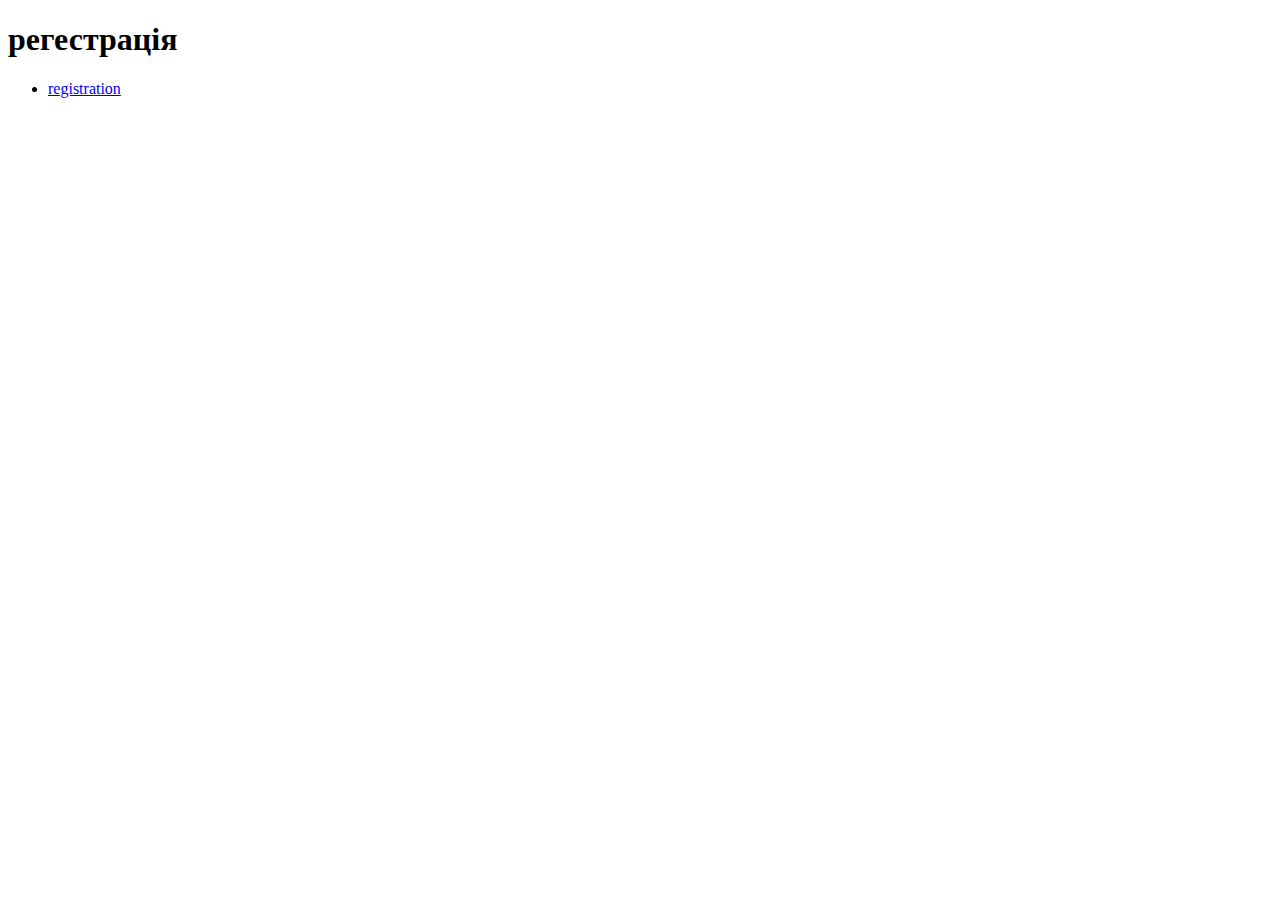
==== index.html @ 4e329976 "add hw form" ====
<!DOCTYPE html>
<html lang="uk">
  <head>
    <meta charset="UTF-8" />
    <meta name="viewport" content="width=device-width, initial-scale=1.0" />
    <title>регестрація</title>
    <link rel="stylesheet" href="/css/style.css" />
  </head>
  <body>
    <header>
      <h1>регестрація</h1>
      <nav>
        <ul>
          <li>
            <a class="link" href="/registration.html">registration</a>
          </li>
        </ul>
      </nav>
    </header>
  </body>
</html>
---- css/style.css ----
.link:visited {
    color: rgb(63, 153, 255);
}

.link:active {
    color: rgb(214, 50, 255);
}
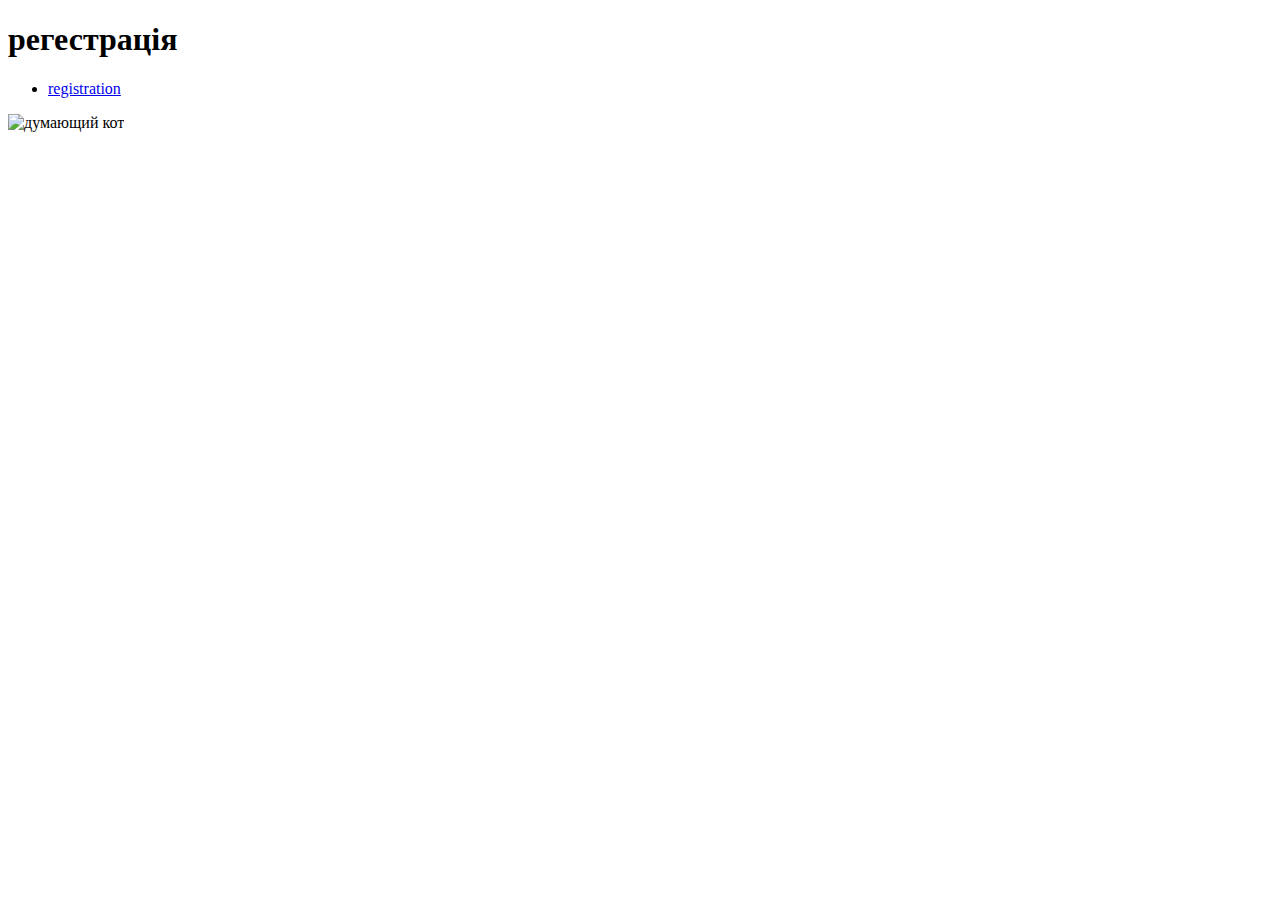
==== commit 97acc9bc: "test" ====
--- a/index.html
+++ b/index.html
@@ -17,5 +17,6 @@
         </ul>
       </nav>
     </header>
+    <img class="cat" src="https://i.pinimg.com/736x/b1/6d/2e/b16d2e5e6a0db39e60ac17d0f1865ef8.jpg" alt="думающий кот" title="(ಥ﹏ಥ)">
   </body>
 </html>
--- a/css/style.css
+++ b/css/style.css
@@ -1,8 +1,138 @@
-
 .link:visited {
-    color: rgb(63, 153, 255);
+  color: rgb(63, 153, 255);
 }
 
 .link:active {
-    color: rgb(214, 50, 255);
+  color: rgb(214, 50, 255);
+}
+.divider {
+  width: 1px;
+  height: 16px;
+  background-color: #000;
+}
+.container {
+  display: flex;
+  align-items: center;
+  justify-content: center;
+  gap: 10px;
+}
+.button {
+  background-color: rgb(255, 255, 255);
+  color: rgb(0, 0, 0);
+  width: 78px;
+  height: 16px;
+  font-weight: 500;
+  font-size: 20px;
+  line-height: 16px;
+  border: 0;
+}
+.button_2 {
+  background-color: #ffffff;
+  color: #46a358;
+  width: 78px;
+  height: 16px;
+  font-weight: 500;
+  font-size: 20px;
+  line-height: 16px;
+  border: 0;
+}
+
+.text {
+  display: flex;
+  align-items: center;
+  justify-content: center;
+  gap: 10px;
+}
+.Username {
+  color: #a5a5a5;
+  width: 65px;
+  height: 16px;
+}
+.email {
+  color: #a5a5a5;
+  width: 65px;
+  height: 16px;
+}
+.password {
+  color: #a5a5a5;
+  width: 65px;
+  height: 16px;
+}
+.Confirm_password {
+  color: #a5a5a5;
+  width: 65px;
+  height: 16px;
+}
+.input {
+  display: inline-block;
+  margin-bottom: 20px;
+}
+.form_example {
+  display: flex;
+  align-items: center;
+  justify-content: center;
+  gap: 10px;
+}
+.button_3 {
+  width: 63px;
+  height: 16px;
+}
+.button_3 {
+  display: block;
+  background-color: #46a358;
+  color: #ffffff;
+  width: 300px;
+  height: 45px;
+  border: 1px solid #46a358;
+  padding: 10px;
+  text-align: center;
+  font-size: 16px;
+  border-radius: 5px;
+  cursor: pointer;
+  margin: 0 auto 15px;
+}
+.button_3:hover {
+  background: #ffffff;
+  color: #46a358;
+}
+.text_2 {
+  display: flex;
+  align-items: center;
+  justify-content: center;
+  gap: 10px;
+}
+.text_2 {
+  color: #3d3d3d;
+  line-height: 16px;
+}
+.divider_2 {
+  display: flex;
+  align-items: center;
+  gap: 10px;
+  position: relative;
+}
+.social_login {
+  display: flex;
+  justify-content: center;
+  align-items: center;
+  text-align: center;
+  width: 300px;
+  height: 40px;
+  border: 1px solid #eaeaea;
+  text-decoration: none;
+  gap: 10px;
+  transition: 0.2s;
+  margin: 0 auto 15px;
+}
+.social_login:hover {
+  box-shadow: 4px 4px 4px rgb(0, 0, 0, 0.42);
+}
+.icon_facebook {
+  width: 20px;
+}
+.icon_google {
+  width: 20px;
+}
+.cat{
+    width: 300px;
 }